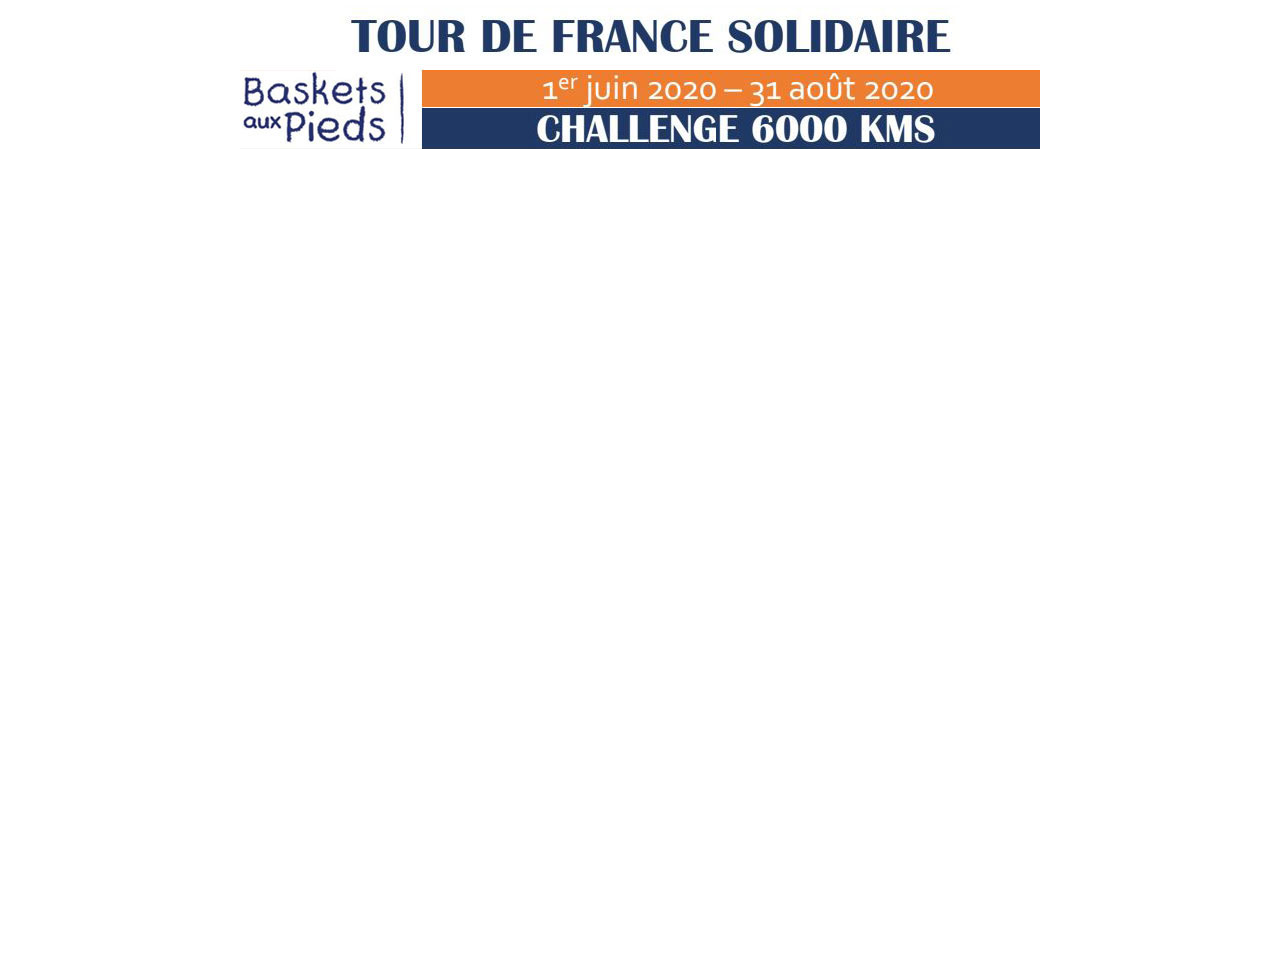
==== index.html @ 16eefc17 "Update index.html" ====
<!DOCTYPE html>
<html>
<head>
    <meta charset='utf-8' />
    <title></title>
    <meta name='viewport' content='initial-scale=1,maximum-scale=1,user-scalable=no' />
    <script src='https://api.tiles.mapbox.com/mapbox-gl-js/v1.10.1/mapbox-gl.js'></script>
    <link href='https://api.tiles.mapbox.com/mapbox-gl-js/v1.10.1/mapbox-gl.css' rel='stylesheet' />
    <script
            src="https://api.tiles.mapbox.com/mapbox.js/plugins/turf/v2.0.0/turf.min.js"
            charset="utf-8"
    ></script>
    <link rel="stylesheet" href="https://stackpath.bootstrapcdn.com/bootstrap/4.4.1/css/bootstrap.min.css" integrity="sha384-Vkoo8x4CGsO3+Hhxv8T/Q5PaXtkKtu6ug5TOeNV6gBiFeWPGFN9MuhOf23Q9Ifjh" crossorigin="anonymous">
    <script src="https://code.jquery.com/jquery-3.4.1.slim.min.js" integrity="sha384-J6qa4849blE2+poT4WnyKhv5vZF5SrPo0iEjwBvKU7imGFAV0wwj1yYfoRSJoZ+n" crossorigin="anonymous"></script>
    <script src="https://cdn.jsdelivr.net/npm/popper.js@1.16.0/dist/umd/popper.min.js" integrity="sha384-Q6E9RHvbIyZFJoft+2mJbHaEWldlvI9IOYy5n3zV9zzTtmI3UksdQRVvoxMfooAo" crossorigin="anonymous"></script>
    <script src="https://stackpath.bootstrapcdn.com/bootstrap/4.4.1/js/bootstrap.min.js" integrity="sha384-wfSDF2E50Y2D1uUdj0O3uMBJnjuUD4Ih7YwaYd1iqfktj0Uod8GCExl3Og8ifwB6" crossorigin="anonymous"></script>
    <style>
        body {
            margin: 0;
            padding: 0;
            overflow-x: hidden;
        }

        #map {
            position: relative;
            top: 0;
            bottom: 0;
            width: 100%;
            height: 800px;
            text-align: center!important;
        }
        #marker {
            background-image: url('marker.png');
            background-size: cover;
            width: 30px;
            height: 30px;
            border-radius: 50%;
            cursor: pointer;
        }

        .mapboxgl-popup {
            max-width: 200px;
        }

        .responsiveimg {
          max-width: 100%;
          height: auto;
        }
    </style>
</head>
<body>
<div class="row">
    <div class="col text-center mb-1">
        <img src="header.jpg" class="responsiveimg">
    </div>
</div>
<div class="row">
    <div class="col text-center">
        <div id="map"></div>
    </div>
</div>
<script>

    /*
    https://api.mapbox.com/directions/v5/mapbox/driving/3.4388069189074537%2C43.62408939627776%3B3.86394%2C43.576061%3B3.800452%2C43.466173?alternatives=false&geometries=geojson&steps=false&access_token=pk.eyJ1Ijoibm9icnV4IiwiYSI6ImNqbXoyaDRuYTE3ODUza3FsbjVqNmZjeGUifQ.ZiVsjOx7jgEda1jznEeBUA
    */
    mapboxgl.accessToken = 'pk.eyJ1Ijoibm9icnV4IiwiYSI6ImNqbXoyaDRuYTE3ODUza3FsbjVqNmZjeGUifQ.ZiVsjOx7jgEda1jznEeBUA';
    var map = new mapboxgl.Map({
        container: 'map',
        style: 'mapbox://styles/mapbox/streets-v10',
        center: [6.127822,45.900026], // starting position
        zoom: 5
    });

    map.addControl(new mapboxgl.NavigationControl());
    var canvas = map.getCanvasContainer();
    var start = [6.127822,45.900026];
    var route;

    function addMarker(pLat, pLong , pDistance) {
        var popup = new mapboxgl.Popup({ offset: 25 }).setText(
            pDistance+ ' km parcourus'
        );

        var el = document.createElement('div');
        el.id = 'marker';

        var markr = new mapboxgl.Marker(el)
            .setLngLat([pLat, pLong])
            .setPopup(popup) // sets a popup on this marker
            .addTo(map)
            .togglePopup();

        /*var marker = new mapboxgl.Marker()
            .setLngLat([pLat, pLong])
            .addTo(map);*/
    }

    function getRoute(end) {
        var start = [6.127822,45.900026];
        var url = 'https://api.mapbox.com/directions/v5/mapbox/driving/6.127822%2C45.900026%3B5.066299%2C47.322268%3B7.734054%2C48.576372%3B6.192091%2C48.687013%3B4.015424%2C49.229013%3B3.03702%2C50.611911%3B1.111598%2C49.438808%3B-0.356648%2C49.205727%3B-4.486606%2C48.392479%3B-1.578501%2C47.228237%3B0.385495%2C46.559104%3B-0.604375%2C44.830764%3B1.437794%2C43.599678%3B3.849075%2C43.631439%3B5.401651%2C43.298909%3B7.283044%2C43.724534%3B6.869947%2C45.923774?alternatives=false&geometries=geojson&steps=false&access_token=' + mapboxgl.accessToken;
        var req = new XMLHttpRequest();
        req.open('GET', url, true);
        req.onload = function() {
            var json = JSON.parse(req.response);
            var data = json.routes[0];
            route = data.geometry.coordinates;
            var geojson = {
                type: 'Feature',
                properties: {},
                geometry: {
                    type: 'LineString',
                    coordinates: route
                }
            };

                var baproute = map.addLayer({
                    id: 'route',
                    type: 'line',
                    source: {
                        type: 'geojson',
                        data: geojson
                    },
                    layout: {
                        'line-join': 'round',
                        'line-cap': 'round'
                    },
                    paint: {
                        'line-color': '#3887be',
                        'line-width': 5,
                        'line-opacity': 0.75
                    }
                });
            counter = 0;
            var distance = 6000;//3490+799;
            var along = turf.along(geojson, distance , 'kilometers');
            addMarker(along.geometry.coordinates[0],along.geometry.coordinates[1],distance);

            var markerdebut = new mapboxgl.Marker()
                        .setLngLat(route[0])
                        .addTo(map);

            var markerfin = new mapboxgl.Marker()
                        .setLngLat(route[route.length -1])
                        .addTo(map)

        };
        req.send();
    }

    map.on('load', function() {
        getRoute(start);
    });
</script>

</body>
</html>
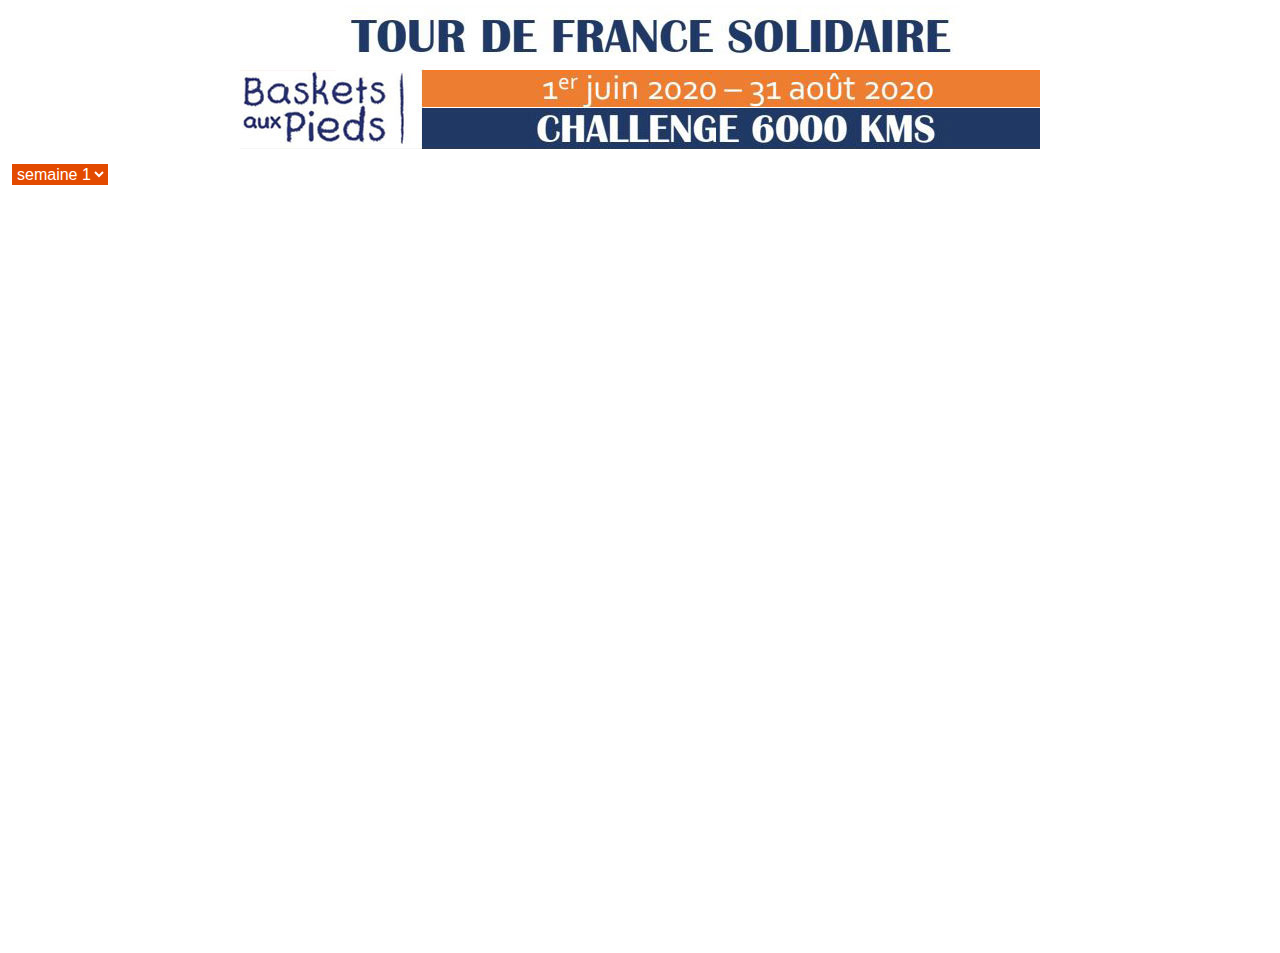
==== commit 2f28f4e3: "select semaine" ====
--- a/index.html
+++ b/index.html
@@ -46,6 +46,20 @@
           max-width: 100%;
           height: auto;
         }
+
+        #menu {
+            position: absolute;
+            z-index: 1;
+            top: 10px;
+            letf: 10px;
+            width: 120px;
+        }
+
+        #semaineSelect {
+            background-color: #e34a00;
+            border-color: #e34a00;
+            color: #ffffff;
+        }
     </style>
 </head>
 <body>
@@ -56,6 +70,12 @@
 </div>
 <div class="row">
     <div class="col text-center">
+        <nav id="menu">
+            <select name="semaine" id="semaineSelect" onchange="changeSemaine(this.value)">
+                <option value="s_1">semaine 1</option>
+                <option value="s_2">semaine 2</option>
+            </select>
+        </nav>
         <div id="map"></div>
     </div>
 </div>
@@ -64,7 +84,7 @@
     /*
     https://api.mapbox.com/directions/v5/mapbox/driving/3.4388069189074537%2C43.62408939627776%3B3.86394%2C43.576061%3B3.800452%2C43.466173?alternatives=false&geometries=geojson&steps=false&access_token=pk.eyJ1Ijoibm9icnV4IiwiYSI6ImNqbXoyaDRuYTE3ODUza3FsbjVqNmZjeGUifQ.ZiVsjOx7jgEda1jznEeBUA
     */
-    mapboxgl.accessToken = 'pk.eyJ1Ijoibm9icnV4IiwiYSI6ImNqbXoyaDRuYTE3ODUza3FsbjVqNmZjeGUifQ.ZiVsjOx7jgEda1jznEeBUA';
+    mapboxgl.accessToken = window.atob('cGsuZXlKMUlqb2libTlpY25WNElpd2lZU0k2SW1OcWJYb3lhRFJ1WVRFM09EVXphM0ZzYmpWcU5tWmplR1VpZlEuWmlWc2pPeDdqZ0VkYTFqem5FZUJVQQ==');
     var map = new mapboxgl.Map({
         container: 'map',
         style: 'mapbox://styles/mapbox/streets-v10',
@@ -74,38 +94,56 @@
 
     map.addControl(new mapboxgl.NavigationControl());
     var canvas = map.getCanvasContainer();
-    var start = [6.127822,45.900026];
     var route;
+    var geojson;
+    var distHtmlMarker;
+    var distMarker;
 
-    function addMarker(pLat, pLong , pDistance) {
-        var popup = new mapboxgl.Popup({ offset: 25 }).setText(
-            pDistance+ ' km parcourus'
+    $( document ).ready(function() {
+        $("#semaineSelect").hide();
+    });
+
+    function changeSemaine(pSemaine){
+        if(pSemaine == "s_1") {
+            addMarker(4244 , "07/06/2020" , "21h");
+        } else if(pSemaine == "s_2") {
+            addMarker(11, "08/06/2020" , "9h");
+        }
+    }
+
+    function addMarker(pDistance , pDate, pHeure) {
+        let distance = pDistance;//4244;
+        let along = turf.along(geojson, distance , 'kilometers');
+        let pLat = along.geometry.coordinates[0];
+        let pLong = along.geometry.coordinates[1];
+
+        var popup = new mapboxgl.Popup({ offset: 25 , closeOnClick: false, closeButton: false }).setHTML(
+            pDistance+ ' km parcourus<br>au '+pDate+' à '+pHeure
         );
 
-        var el = document.createElement('div');
-        el.id = 'marker';
+        if(distMarker){
+            distMarker.remove();
+        }
+        distHtmlMarker = document.createElement('div');
+        distHtmlMarker.id = 'marker';
 
-        var markr = new mapboxgl.Marker(el)
+        distMarker = new mapboxgl.Marker(distHtmlMarker)
             .setLngLat([pLat, pLong])
             .setPopup(popup) // sets a popup on this marker
             .addTo(map)
             .togglePopup();
-
-        /*var marker = new mapboxgl.Marker()
-            .setLngLat([pLat, pLong])
-            .addTo(map);*/
     }
-
-    function getRoute(end) {
-        var start = [6.127822,45.900026];
-        var url = 'https://api.mapbox.com/directions/v5/mapbox/driving/6.127822%2C45.900026%3B5.066299%2C47.322268%3B7.734054%2C48.576372%3B6.192091%2C48.687013%3B4.015424%2C49.229013%3B3.03702%2C50.611911%3B1.111598%2C49.438808%3B-0.356648%2C49.205727%3B-4.486606%2C48.392479%3B-1.578501%2C47.228237%3B0.385495%2C46.559104%3B-0.604375%2C44.830764%3B1.437794%2C43.599678%3B3.849075%2C43.631439%3B5.401651%2C43.298909%3B7.283044%2C43.724534%3B6.869947%2C45.923774?alternatives=false&geometries=geojson&steps=false&access_token=' + mapboxgl.accessToken;
-        var req = new XMLHttpRequest();
+   
+    function getRoute() {
+        //var url = 'https://api.mapbox.com/directions/v5/mapbox/driving/6.127822%2C45.900026%3B5.066299%2C47.322268%3B7.734054%2C48.576372%3B6.192091%2C48.687013%3B4.015424%2C49.229013%3B3.03702%2C50.611911%3B1.111598%2C49.438808%3B-0.356648%2C49.205727%3B-4.486606%2C48.392479%3B-1.578501%2C47.228237%3B0.385495%2C46.559104%3B-0.604375%2C44.830764%3B1.437794%2C43.599678%3B3.849075%2C43.631439%3B5.401651%2C43.298909%3B7.283044%2C43.724534%3B6.869947%2C45.923774?alternatives=false&geometries=geojson&steps=false&access_token=' + mapboxgl.accessToken;
+        let url = 'https://api.mapbox.com/directions/v5/mapbox/driving/6.127822%2C45.900026%3B5.066299%2C47.322268%3B7.734054%2C48.576372%3B6.192091%2C48.687013%3B4.015424%2C49.229013%3B3.03702%2C50.611911%3B1.867928%2C50.954254%3B1.111598%2C49.438808%3B-0.356648%2C49.205727%3B-4.486606%2C48.392479%3B-1.578501%2C47.228237%3B0.385495%2C46.559104%3B-0.604375%2C44.830764%3B-1.549699%2C43.470168%3B1.437794%2C43.599678%3B3.849075%2C43.631439%3B5.401651%2C43.298909%3B7.283044%2C43.724534%3B6.869947%2C45.923774?alternatives=false&geometries=geojson&steps=false&access_token=' + mapboxgl.accessToken;
+        let req = new XMLHttpRequest();
         req.open('GET', url, true);
         req.onload = function() {
-            var json = JSON.parse(req.response);
-            var data = json.routes[0];
+            let json = JSON.parse(req.response);
+            let data = json.routes[0];
             route = data.geometry.coordinates;
-            var geojson = {
+            geojson = {
                 type: 'Feature',
                 properties: {},
                 geometry: {
@@ -114,7 +152,7 @@
                 }
             };
 
-                var baproute = map.addLayer({
+                let baproute = map.addLayer({
                     id: 'route',
                     type: 'line',
                     source: {
@@ -131,16 +169,19 @@
                         'line-opacity': 0.75
                     }
                 });
-            counter = 0;
-            var distance = 6000;//3490+799;
-            var along = turf.along(geojson, distance , 'kilometers');
-            addMarker(along.geometry.coordinates[0],along.geometry.coordinates[1],distance);
 
-            var markerdebut = new mapboxgl.Marker()
+            let distance = 4244;
+            //let along = turf.along(geojson, distance , 'kilometers');
+            //addMarker(along.geometry.coordinates[0],along.geometry.coordinates[1],distance);
+            $("#semaineSelect").show();
+            $("#semaineSelect").val('s_1');
+            addMarker(distance , "07/06/2020" , "21h");
+
+            let markerdebut = new mapboxgl.Marker()
                         .setLngLat(route[0])
                         .addTo(map);
 
-            var markerfin = new mapboxgl.Marker()
+            let markerfin = new mapboxgl.Marker()
                         .setLngLat(route[route.length -1])
                         .addTo(map)
 
@@ -149,7 +190,7 @@
     }
 
     map.on('load', function() {
-        getRoute(start);
+        getRoute();
     });
 </script>
 
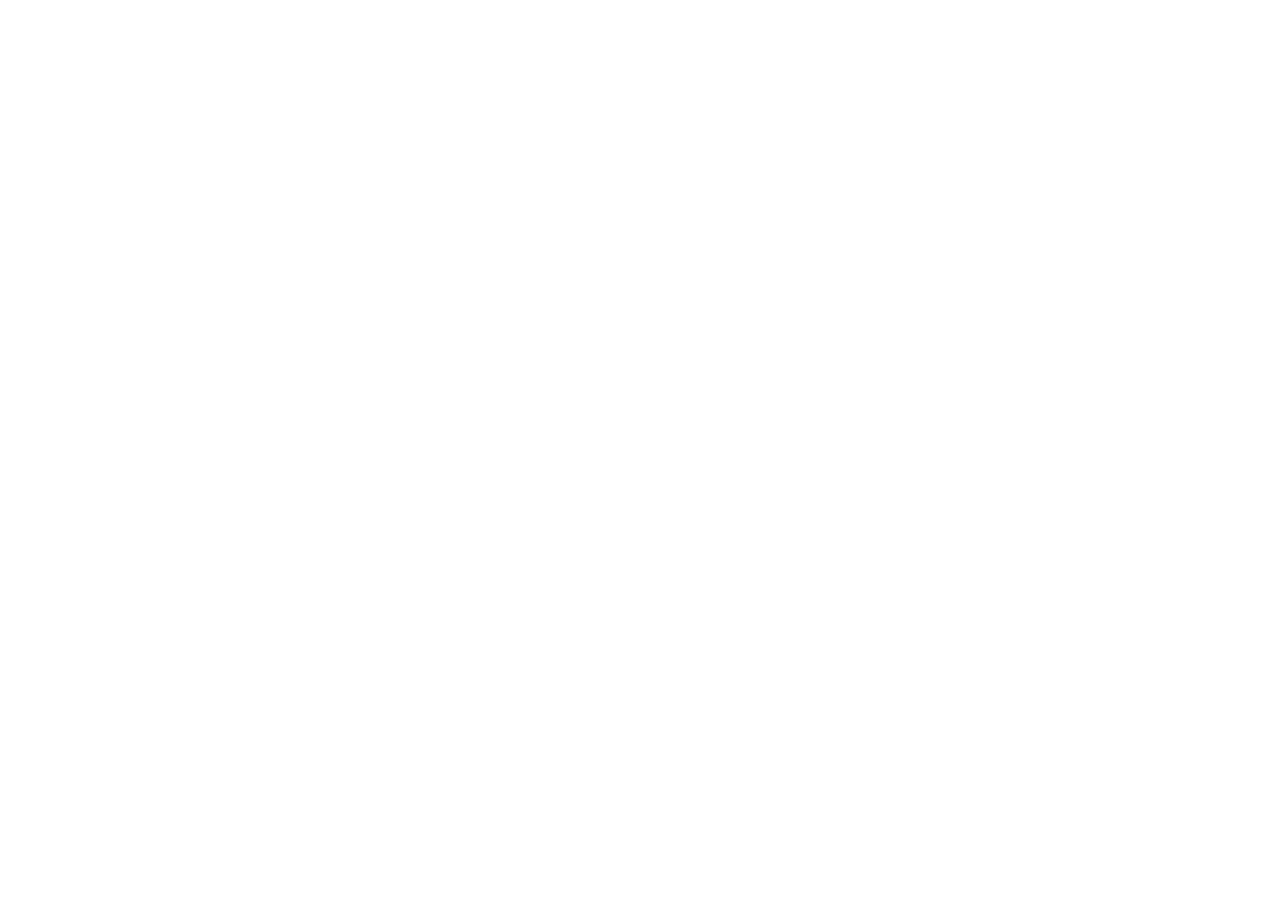
==== commit 9bdcdece: "Update index.html" ====
--- a/index.html
+++ b/index.html
@@ -1,198 +1,29 @@
-<!DOCTYPE html>
-<html>
+<!doctype html>
+<html lang="fr">
 <head>
-    <meta charset='utf-8' />
-    <title></title>
-    <meta name='viewport' content='initial-scale=1,maximum-scale=1,user-scalable=no' />
-    <script src='https://api.tiles.mapbox.com/mapbox-gl-js/v1.10.1/mapbox-gl.js'></script>
-    <link href='https://api.tiles.mapbox.com/mapbox-gl-js/v1.10.1/mapbox-gl.css' rel='stylesheet' />
-    <script
-            src="https://api.tiles.mapbox.com/mapbox.js/plugins/turf/v2.0.0/turf.min.js"
-            charset="utf-8"
-    ></script>
-    <link rel="stylesheet" href="https://stackpath.bootstrapcdn.com/bootstrap/4.4.1/css/bootstrap.min.css" integrity="sha384-Vkoo8x4CGsO3+Hhxv8T/Q5PaXtkKtu6ug5TOeNV6gBiFeWPGFN9MuhOf23Q9Ifjh" crossorigin="anonymous">
-    <script src="https://code.jquery.com/jquery-3.4.1.slim.min.js" integrity="sha384-J6qa4849blE2+poT4WnyKhv5vZF5SrPo0iEjwBvKU7imGFAV0wwj1yYfoRSJoZ+n" crossorigin="anonymous"></script>
-    <script src="https://cdn.jsdelivr.net/npm/popper.js@1.16.0/dist/umd/popper.min.js" integrity="sha384-Q6E9RHvbIyZFJoft+2mJbHaEWldlvI9IOYy5n3zV9zzTtmI3UksdQRVvoxMfooAo" crossorigin="anonymous"></script>
-    <script src="https://stackpath.bootstrapcdn.com/bootstrap/4.4.1/js/bootstrap.min.js" integrity="sha384-wfSDF2E50Y2D1uUdj0O3uMBJnjuUD4Ih7YwaYd1iqfktj0Uod8GCExl3Og8ifwB6" crossorigin="anonymous"></script>
-    <style>
-        body {
-            margin: 0;
-            padding: 0;
-            overflow-x: hidden;
-        }
+  <meta charset="utf-8">
+  <title>BAP - Challenge</title>
+  <meta http-equiv="refresh" content="0;URL='https://challenge.solixp.fr'">
+  <base href="./">
+  <meta name="viewport" content="width=device-width, initial-scale=1">
+  <meta name="Description" content="Baskets aux pieds">
+  <link href="https://fonts.googleapis.com/icon?family=Material+Icons" rel="stylesheet">
+  <link rel="icon" type="image/x-icon" href="favicon.png">
+  <link rel="manifest" href="manifest.json">
+  <meta name="theme-color" content="#223965">
+  <meta name="apple-mobile-web-app-status-bar-style" content="black-translucent">
 
-        #map {
-            position: relative;
-            top: 0;
-            bottom: 0;
-            width: 100%;
-            height: 800px;
-            text-align: center!important;
-        }
-        #marker {
-            background-image: url('marker.png');
-            background-size: cover;
-            width: 30px;
-            height: 30px;
-            border-radius: 50%;
-            cursor: pointer;
-        }
+  <script src='https://api.mapbox.com/mapbox-gl-js/v1.11.0/mapbox-gl.js'></script>
+  <link href='https://api.mapbox.com/mapbox-gl-js/v1.11.0/mapbox-gl.css' rel='stylesheet' />
 
-        .mapboxgl-popup {
-            max-width: 200px;
-        }
+  <link rel="stylesheet" href="https://stackpath.bootstrapcdn.com/bootstrap/4.2.1/css/bootstrap.min.css" integrity="sha384-GJzZqFGwb1QTTN6wy59ffF1BuGJpLSa9DkKMp0DgiMDm4iYMj70gZWKYbI706tWS" crossorigin="anonymous">
+  <script src="https://code.jquery.com/jquery-3.3.1.slim.min.js" integrity="sha384-q8i/X+965DzO0rT7abK41JStQIAqVgRVzpbzo5smXKp4YfRvH+8abtTE1Pi6jizo" crossorigin="anonymous"></script>
+  <script src="https://cdnjs.cloudflare.com/ajax/libs/popper.js/1.14.6/umd/popper.min.js" integrity="sha384-wHAiFfRlMFy6i5SRaxvfOCifBUQy1xHdJ/yoi7FRNXMRBu5WHdZYu1hA6ZOblgut" crossorigin="anonymous"></script>
+  <script src="https://stackpath.bootstrapcdn.com/bootstrap/4.2.1/js/bootstrap.min.js" integrity="sha384-B0UglyR+jN6CkvvICOB2joaf5I4l3gm9GU6Hc1og6Ls7i6U/mkkaduKaBhlAXv9k" crossorigin="anonymous"></script>
+<link rel="stylesheet" href="styles.73fcbd73a5505a8a7b50.css"></head>
+<body>
+  <app-root></app-root>
+  <noscript>Please enable JavaScript to continue using this application.</noscript>
 
-        .responsiveimg {
-          max-width: 100%;
-          height: auto;
-        }
-
-        #menu {
-            position: absolute;
-            z-index: 1;
-            top: 10px;
-            letf: 10px;
-            width: 120px;
-        }
-
-        #semaineSelect {
-            background-color: #e34a00;
-            border-color: #e34a00;
-            color: #ffffff;
-        }
-    </style>
-</head>
-<body>
-<div class="row">
-    <div class="col text-center mb-1">
-        <img src="header.jpg" class="responsiveimg">
-    </div>
-</div>
-<div class="row">
-    <div class="col text-center">
-        <nav id="menu">
-            <select name="semaine" id="semaineSelect" onchange="changeSemaine(this.value)">
-                <option value="s_1">semaine 1</option>
-                <option value="s_2">semaine 2</option>
-            </select>
-        </nav>
-        <div id="map"></div>
-    </div>
-</div>
-<script>
-
-    /*
-    https://api.mapbox.com/directions/v5/mapbox/driving/3.4388069189074537%2C43.62408939627776%3B3.86394%2C43.576061%3B3.800452%2C43.466173?alternatives=false&geometries=geojson&steps=false&access_token=pk.eyJ1Ijoibm9icnV4IiwiYSI6ImNqbXoyaDRuYTE3ODUza3FsbjVqNmZjeGUifQ.ZiVsjOx7jgEda1jznEeBUA
-    */
-    mapboxgl.accessToken = window.atob('cGsuZXlKMUlqb2libTlpY25WNElpd2lZU0k2SW1OcWJYb3lhRFJ1WVRFM09EVXphM0ZzYmpWcU5tWmplR1VpZlEuWmlWc2pPeDdqZ0VkYTFqem5FZUJVQQ==');
-    var map = new mapboxgl.Map({
-        container: 'map',
-        style: 'mapbox://styles/mapbox/streets-v10',
-        center: [6.127822,45.900026], // starting position
-        zoom: 5
-    });
-
-    map.addControl(new mapboxgl.NavigationControl());
-    var canvas = map.getCanvasContainer();
-    var route;
-    var geojson;
-    var distHtmlMarker;
-    var distMarker;
-
-    $( document ).ready(function() {
-        $("#semaineSelect").hide();
-    });
-
-    function changeSemaine(pSemaine){
-        if(pSemaine == "s_1") {
-            addMarker(4244 , "07/06/2020" , "21h");
-        } else if(pSemaine == "s_2") {
-            addMarker(11, "08/06/2020" , "9h");
-        }
-    }
-
-    function addMarker(pDistance , pDate, pHeure) {
-        let distance = pDistance;//4244;
-        let along = turf.along(geojson, distance , 'kilometers');
-        let pLat = along.geometry.coordinates[0];
-        let pLong = along.geometry.coordinates[1];
-
-        var popup = new mapboxgl.Popup({ offset: 25 , closeOnClick: false, closeButton: false }).setHTML(
-            pDistance+ ' km parcourus<br>au '+pDate+' à '+pHeure
-        );
-
-        if(distMarker){
-            distMarker.remove();
-        }
-        distHtmlMarker = document.createElement('div');
-        distHtmlMarker.id = 'marker';
-
-        distMarker = new mapboxgl.Marker(distHtmlMarker)
-            .setLngLat([pLat, pLong])
-            .setPopup(popup) // sets a popup on this marker
-            .addTo(map)
-            .togglePopup();
-    }
-   
-    function getRoute() {
-        //var url = 'https://api.mapbox.com/directions/v5/mapbox/driving/6.127822%2C45.900026%3B5.066299%2C47.322268%3B7.734054%2C48.576372%3B6.192091%2C48.687013%3B4.015424%2C49.229013%3B3.03702%2C50.611911%3B1.111598%2C49.438808%3B-0.356648%2C49.205727%3B-4.486606%2C48.392479%3B-1.578501%2C47.228237%3B0.385495%2C46.559104%3B-0.604375%2C44.830764%3B1.437794%2C43.599678%3B3.849075%2C43.631439%3B5.401651%2C43.298909%3B7.283044%2C43.724534%3B6.869947%2C45.923774?alternatives=false&geometries=geojson&steps=false&access_token=' + mapboxgl.accessToken;
-        let url = 'https://api.mapbox.com/directions/v5/mapbox/driving/6.127822%2C45.900026%3B5.066299%2C47.322268%3B7.734054%2C48.576372%3B6.192091%2C48.687013%3B4.015424%2C49.229013%3B3.03702%2C50.611911%3B1.867928%2C50.954254%3B1.111598%2C49.438808%3B-0.356648%2C49.205727%3B-4.486606%2C48.392479%3B-1.578501%2C47.228237%3B0.385495%2C46.559104%3B-0.604375%2C44.830764%3B-1.549699%2C43.470168%3B1.437794%2C43.599678%3B3.849075%2C43.631439%3B5.401651%2C43.298909%3B7.283044%2C43.724534%3B6.869947%2C45.923774?alternatives=false&geometries=geojson&steps=false&access_token=' + mapboxgl.accessToken;
-        let req = new XMLHttpRequest();
-        req.open('GET', url, true);
-        req.onload = function() {
-            let json = JSON.parse(req.response);
-            let data = json.routes[0];
-            route = data.geometry.coordinates;
-            geojson = {
-                type: 'Feature',
-                properties: {},
-                geometry: {
-                    type: 'LineString',
-                    coordinates: route
-                }
-            };
-
-                let baproute = map.addLayer({
-                    id: 'route',
-                    type: 'line',
-                    source: {
-                        type: 'geojson',
-                        data: geojson
-                    },
-                    layout: {
-                        'line-join': 'round',
-                        'line-cap': 'round'
-                    },
-                    paint: {
-                        'line-color': '#3887be',
-                        'line-width': 5,
-                        'line-opacity': 0.75
-                    }
-                });
-
-            let distance = 4244;
-            //let along = turf.along(geojson, distance , 'kilometers');
-            //addMarker(along.geometry.coordinates[0],along.geometry.coordinates[1],distance);
-            $("#semaineSelect").show();
-            $("#semaineSelect").val('s_1');
-            addMarker(distance , "07/06/2020" , "21h");
-
-            let markerdebut = new mapboxgl.Marker()
-                        .setLngLat(route[0])
-                        .addTo(map);
-
-            let markerfin = new mapboxgl.Marker()
-                        .setLngLat(route[route.length -1])
-                        .addTo(map)
-
-        };
-        req.send();
-    }
-
-    map.on('load', function() {
-        getRoute();
-    });
-</script>
-
-</body>
+<script src="runtime-es2015.712dae227e2511a826ac.js" type="module"></script><script src="runtime-es5.712dae227e2511a826ac.js" nomodule defer></script><script src="polyfills-es5.3a713c61cd3107724216.js" nomodule defer></script><script src="polyfills-es2015.20825d93f49cb6a4012d.js" type="module"></script><script src="main-es2015.22dc78bf00db52cfb13e.js" type="module"></script><script src="main-es5.22dc78bf00db52cfb13e.js" nomodule defer></script></body>
 </html>
